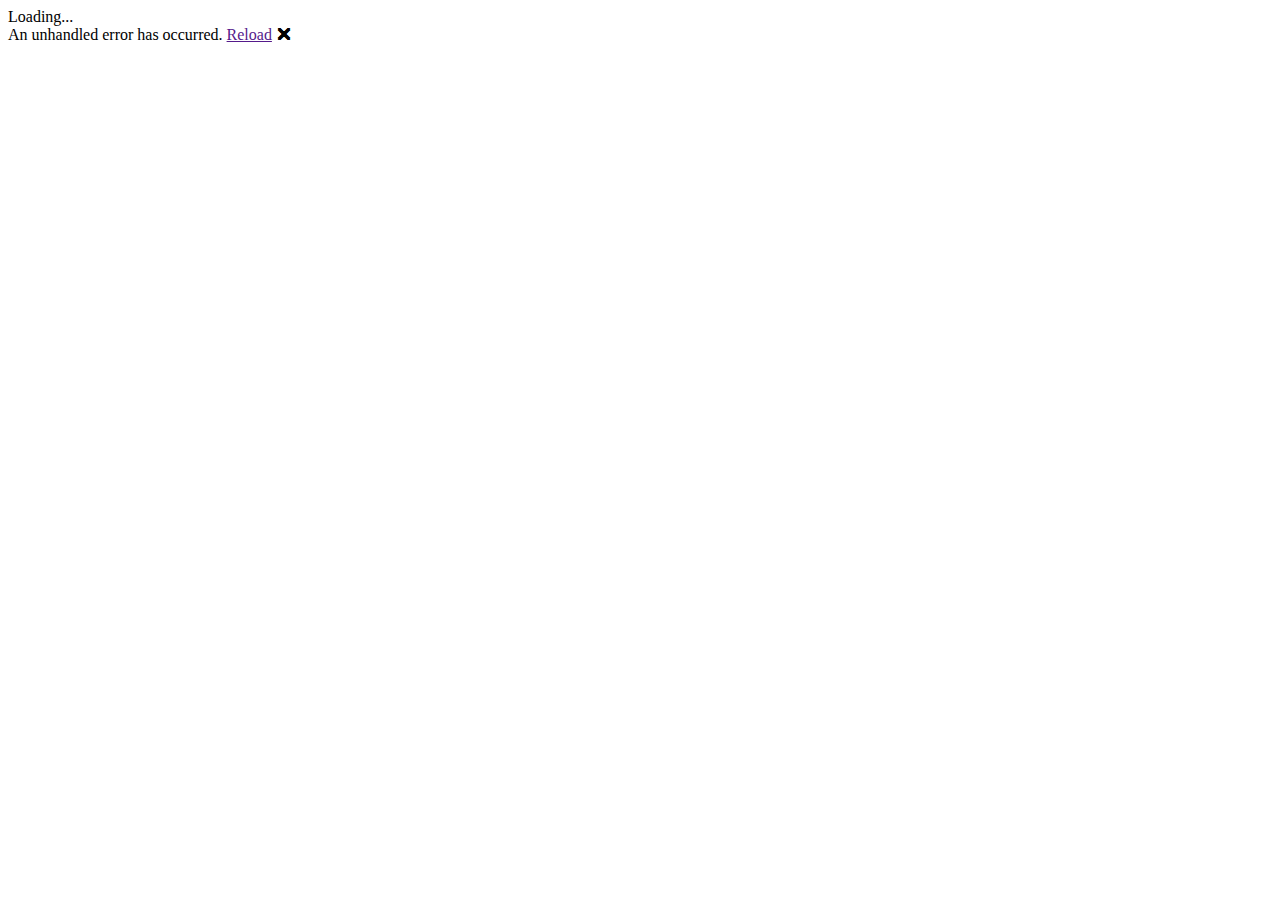
==== Mc60TimeGenerator/wwwroot/index.html @ 0f50b899 "Add project files." ====
<!DOCTYPE html>
<html>

<head>
    <meta charset="utf-8" />
    <meta name="viewport" content="width=device-width, initial-scale=1.0, maximum-scale=1.0, user-scalable=no" />
    <title>Mc60TimeGenerator</title>
    <base href="/" />
    <link href="css/bootstrap/bootstrap.min.css" rel="stylesheet" />
    <link href="css/app.css" rel="stylesheet" />
    <link href="Mc60TimeGenerator.styles.css" rel="stylesheet" />
</head>

<body>
    <div id="app">Loading...</div>

    <div id="blazor-error-ui">
        An unhandled error has occurred.
        <a href="" class="reload">Reload</a>
        <a class="dismiss">🗙</a>
    </div>
    <script src="_framework/blazor.webassembly.js"></script>
</body>

</html>
---- Mc60TimeGenerator/wwwroot/css/app.css ----
﻿@import url('open-iconic/font/css/open-iconic-bootstrap.min.css');

html, body {
    font-family: 'Helvetica Neue', Helvetica, Arial, sans-serif;
}

a, .btn-link {
    color: #0366d6;
}

.btn-primary {
    color: #fff;
    background-color: #1b6ec2;
    border-color: #1861ac;
}

.content {
    padding-top: 1.1rem;
}

.valid.modified:not([type=checkbox]) {
    outline: 1px solid #26b050;
}

.invalid {
    outline: 1px solid red;
}

.validation-message {
    color: red;
}

#blazor-error-ui {
    background: lightyellow;
    bottom: 0;
    box-shadow: 0 -1px 2px rgba(0, 0, 0, 0.2);
    display: none;
    left: 0;
    padding: 0.6rem 1.25rem 0.7rem 1.25rem;
    position: fixed;
    width: 100%;
    z-index: 1000;
}

    #blazor-error-ui .dismiss {
        cursor: pointer;
        position: absolute;
        right: 0.75rem;
        top: 0.5rem;
    }
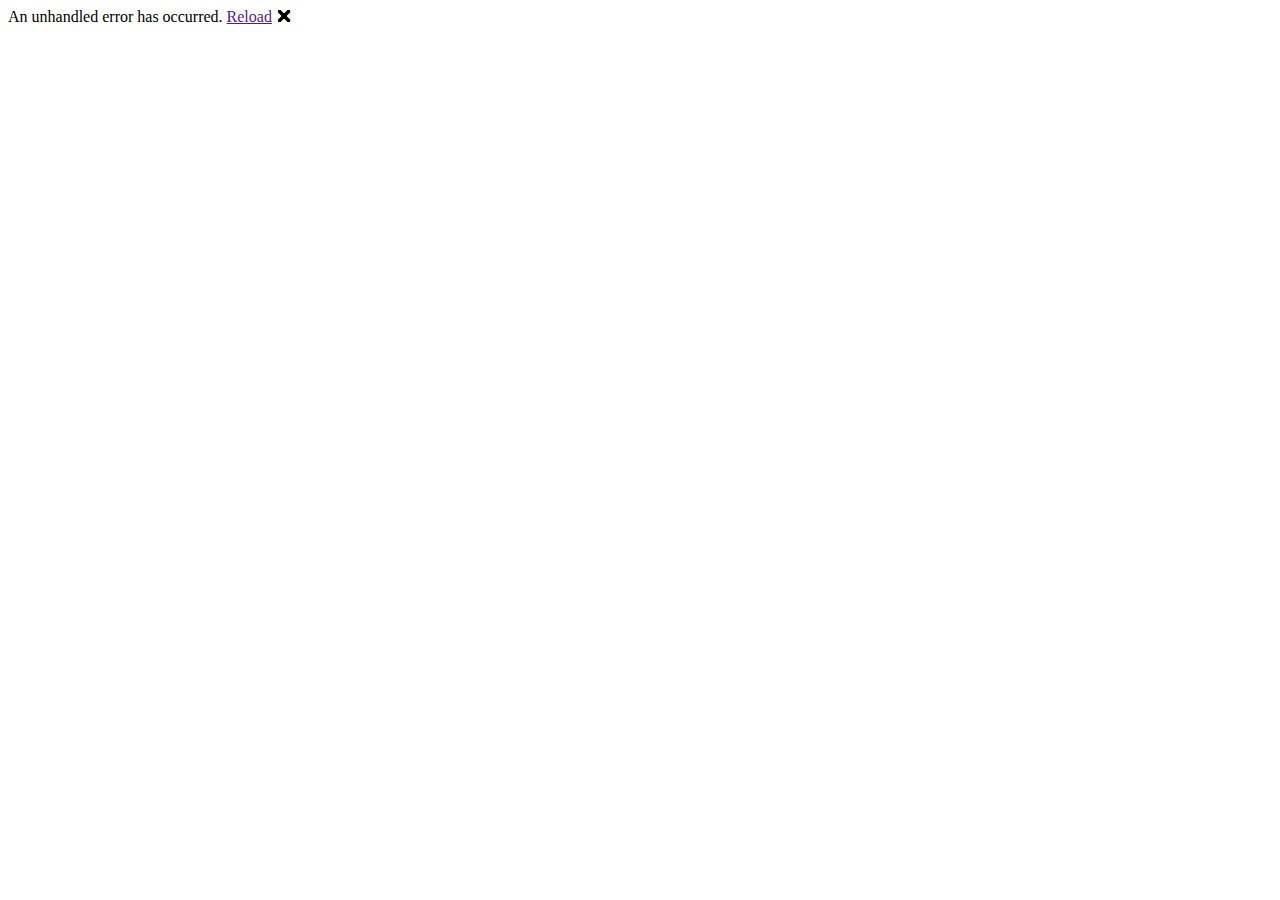
==== commit 2cf85a83: "add loader" ====
--- a/Mc60TimeGenerator/wwwroot/index.html
+++ b/Mc60TimeGenerator/wwwroot/index.html
@@ -4,15 +4,32 @@
 <head>
     <meta charset="utf-8" />
     <meta name="viewport" content="width=device-width, initial-scale=1.0, maximum-scale=1.0, user-scalable=no" />
-    <title>Mc60TimeGenerator</title>
+    <title>MC60 Date Time Generator</title>
+    <meta name="description" content="help you to work with mc60 time format" />
     <base href="/" />
-    <link href="css/bootstrap/bootstrap.min.css" rel="stylesheet" />
+    <meta name="msvalidate.01" content="6E64D0F4E61E365BB3C8F87AA3D96D59" />
+    <!-- CSS only -->
+    <link href="https://cdn.jsdelivr.net/npm/bootstrap@5.1.0/dist/css/bootstrap.min.css" rel="stylesheet" integrity="sha384-KyZXEAg3QhqLMpG8r+8fhAXLRk2vvoC2f3B09zVXn8CA5QIVfZOJ3BCsw2P0p/We" crossorigin="anonymous">
     <link href="css/app.css" rel="stylesheet" />
     <link href="Mc60TimeGenerator.styles.css" rel="stylesheet" />
 </head>
 
 <body>
-    <div id="app">Loading...</div>
+    <div id="app">
+        <h1 style="display:none">MC60 Date Time Generator</h1>
+       
+                <div id="loader">
+                    <div class="dot"></div>
+                    <div class="dot"></div>
+                    <div class="dot"></div>
+                    <div class="dot"></div>
+                    <div class="dot"></div>
+                    <div class="dot"></div>
+                    <div class="dot"></div>
+                    <div class="dot"></div>
+                    <div class="loading"></div>
+                </div>
+    </div>
 
     <div id="blazor-error-ui">
         An unhandled error has occurred.
@@ -20,6 +37,13 @@
         <a class="dismiss">🗙</a>
     </div>
     <script src="_framework/blazor.webassembly.js"></script>
+    <script type="text/javascript">
+        (function (c, l, a, r, i, t, y) {
+            c[a] = c[a] || function () { (c[a].q = c[a].q || []).push(arguments) };
+            t = l.createElement(r); t.async = 1; t.src = "https://www.clarity.ms/tag/" + i;
+            y = l.getElementsByTagName(r)[0]; y.parentNode.insertBefore(t, y);
+        })(window, document, "clarity", "script", "80nkzo0xxg");
+    </script>
 </body>
 
 </html>
--- a/Mc60TimeGenerator/wwwroot/css/app.css
+++ b/Mc60TimeGenerator/wwwroot/css/app.css
@@ -48,3 +48,20 @@
         right: 0.75rem;
         top: 0.5rem;
     }
+
+#loader {
+    bottom: 0;
+    height: 175px;
+    left: 0;
+    margin: auto;
+    position: absolute;
+    right: 0;
+    top: 0;
+    width: 175px;
+}
+
+
+    #loader > span {
+        color: #00796B;
+        font-size: xx-large;
+    }